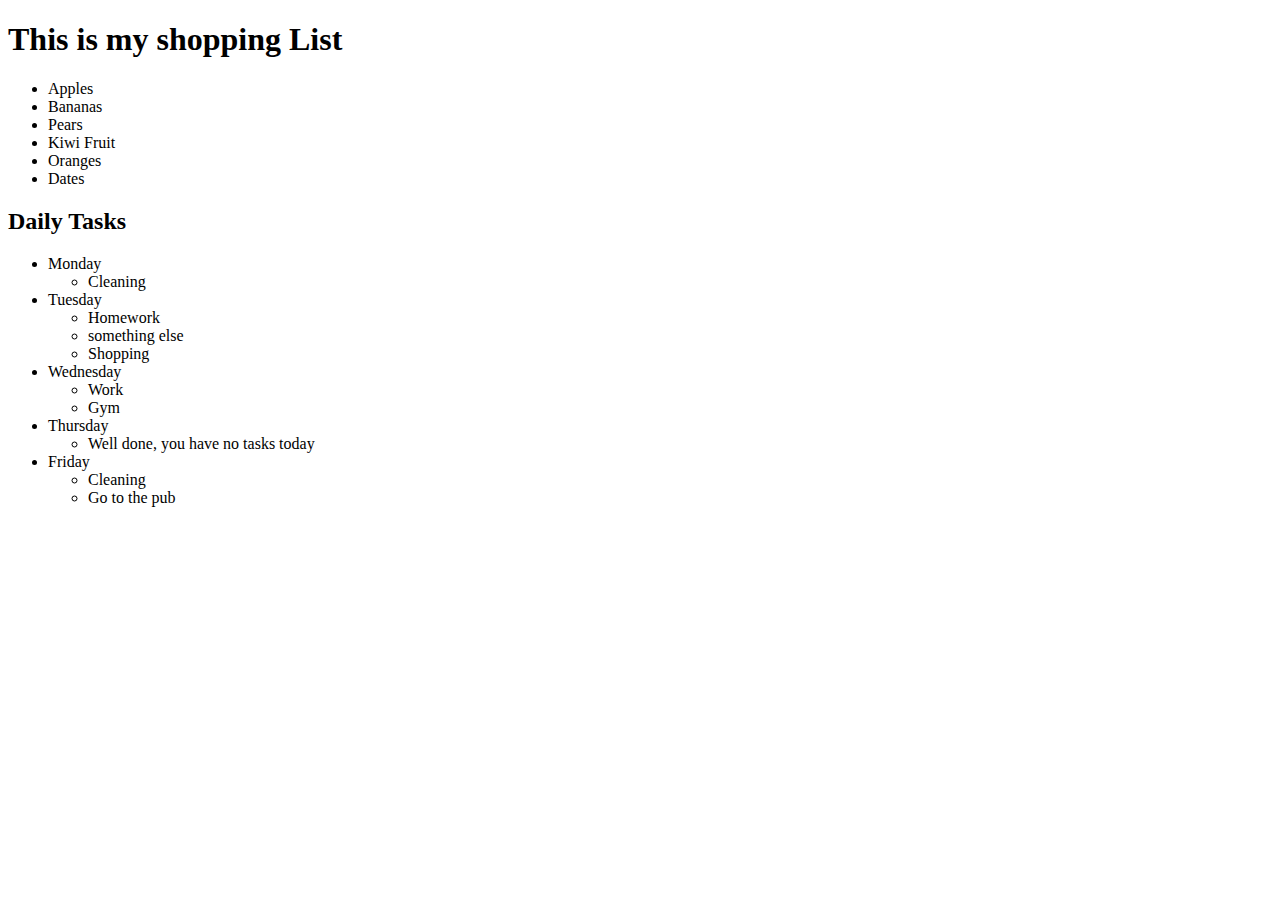
==== Week2/Tuesday/index.html @ 3ae0c803 "added lists from sub arrays" ====
<!DOCTYPE html>
<html lang="en" dir="ltr">
    <head>
        <meta charset="utf-8">
        <title>Tuesday</title>
    </head>
    <body>

        <script type="text/javascript" src="js/script.js"></script>
    </body>
</html>
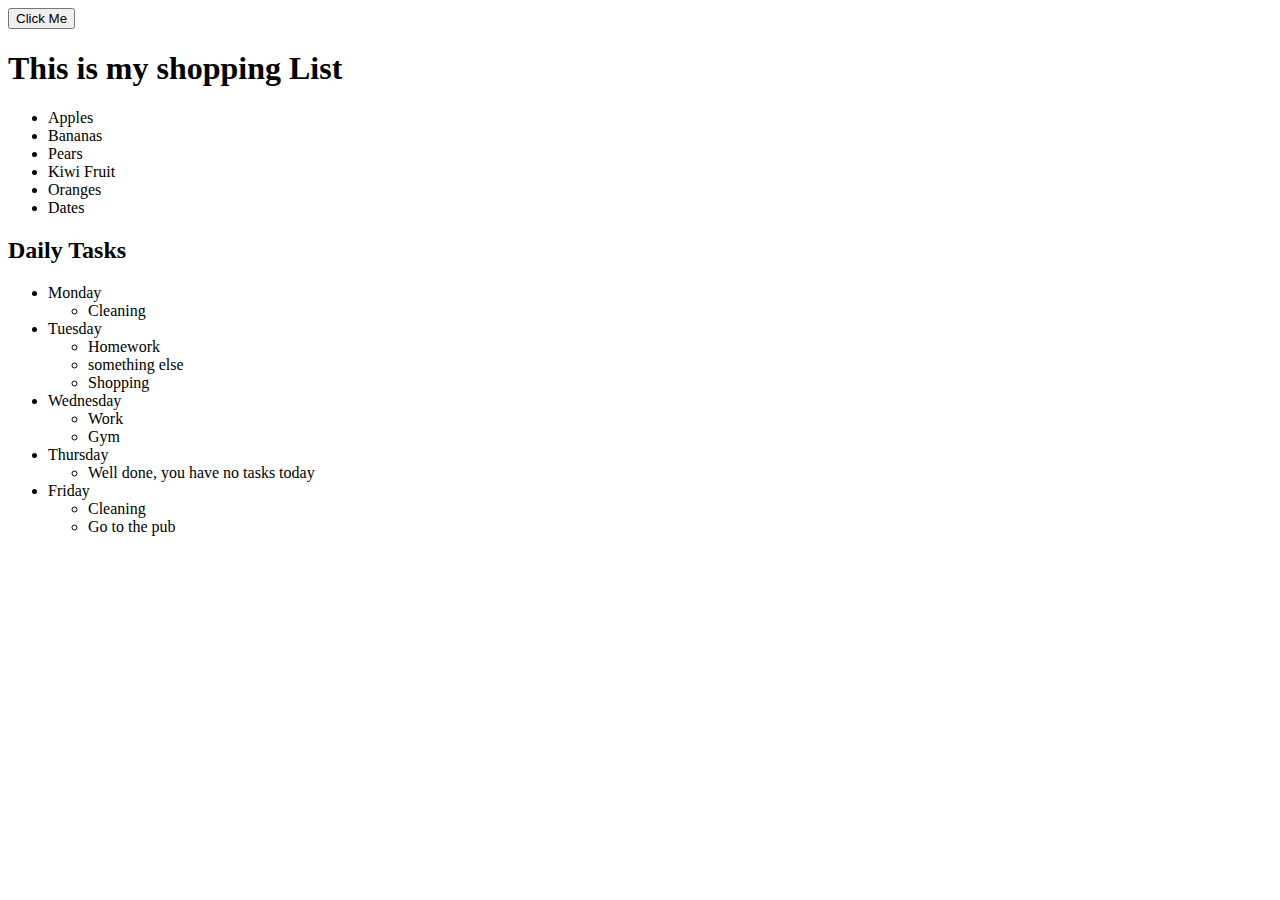
==== commit ccb38f83: "started to look at functions" ====
--- a/Week2/Tuesday/index.html
+++ b/Week2/Tuesday/index.html
@@ -6,6 +6,12 @@
     </head>
     <body>
 
+        <button type="button" name="button" onclick="namePrompt();" >Click Me</button>
+        <div id="welcoming">
+
+        </div>
+
+
         <script type="text/javascript" src="js/script.js"></script>
     </body>
 </html>
